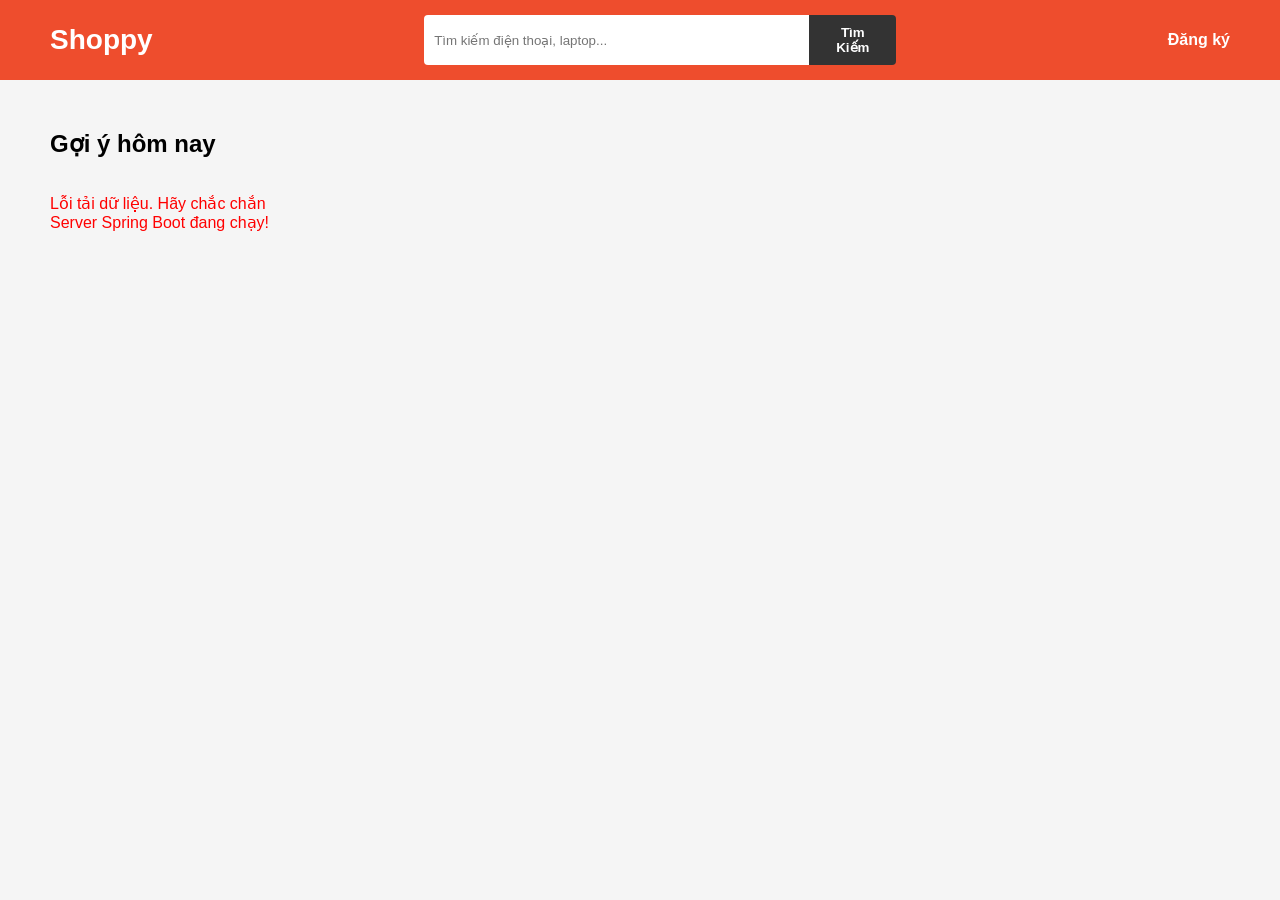
==== frontend/index.html @ 9ea1cea2 "SCRUM-14 Hoàn thành xây dựng giao diện hiển thị và tìm kiếm sản phẩm" ====
<!DOCTYPE html>
<html lang="vi">
<head>
    <meta charset="UTF-8">
    <title>Trang Chủ - Shoppy</title>
    <style>
        /* Cài đặt cơ bản */
        body {
            margin: 0;
            font-family: Arial, sans-serif;
            background-color: #f5f5f5;
        }

        /* Thanh điều hướng (Header) */
        header {
            background-color: #ee4d2d; /* Màu cam Shoppy */
            padding: 15px 50px;
            display: flex;
            justify-content: space-between;
            align-items: center;
            color: white;
            position: sticky;
            top: 0;
            z-index: 100;
        }

        header h1 { margin: 0; font-size: 28px; }

        /* Khu vực tìm kiếm */
        .search-container {
            display: flex;
            width: 40%;
        }

        .search-container input {
            width: 100%;
            padding: 10px;
            border: none;
            border-radius: 4px 0 0 4px;
            outline: none;
        }

        .search-container button {
            padding: 10px 20px;
            border: none;
            background-color: #333;
            color: white;
            cursor: pointer;
            border-radius: 0 4px 4px 0;
            font-weight: bold;
        }

        .search-container button:hover { background-color: #555; }

        /* Khu vực hiển thị danh sách sản phẩm */
        .main-content {
            padding: 30px 50px;
        }

        /* Lưới sản phẩm (Grid) */
        .product-grid {
            display: grid;
            grid-template-columns: repeat(auto-fill, minmax(220px, 1fr));
            gap: 20px;
            margin-top: 20px;
        }

        /* Thẻ hiển thị 1 sản phẩm (Card) */
        .product-card {
            background-color: white;
            padding: 15px;
            border-radius: 8px;
            box-shadow: 0 2px 5px rgba(0,0,0,0.1);
            text-align: center;
            transition: transform 0.2s;
        }

        .product-card:hover { transform: translateY(-5px); /* Hiệu ứng nảy lên khi di chuột */ }

        .product-card img {
            width: 100%;
            height: 150px;
            background-color: #ddd; /* Khung ảnh xám tạm thời */
            object-fit: cover;
            border-radius: 4px;
        }

        .product-title {
            font-size: 16px;
            color: #333;
            margin: 15px 0 5px;
            height: 40px; /* Cố định chiều cao tên SP */
            overflow: hidden;
        }

        .product-price {
            font-size: 18px;
            color: #ee4d2d;
            font-weight: bold;
            margin-bottom: 15px;
        }

        .btn-view {
            width: 100%;
            padding: 10px;
            background-color: white;
            color: #ee4d2d;
            border: 1px solid #ee4d2d;
            border-radius: 4px;
            cursor: pointer;
            font-weight: bold;
        }

        .btn-view:hover {
            background-color: #ee4d2d;
            color: white;
        }
    </style>
</head>
<body>

    <header>
        <h1>Shoppy</h1>
        <div class="search-container">
            <input type="text" id="searchInput" placeholder="Tìm kiếm điện thoại, laptop...">
            <button id="searchBtn">Tìm Kiếm</button>
        </div>
        <div>
            <a href="register.html" style="color: white; text-decoration: none; font-weight: bold;">Đăng ký</a>
        </div>
    </header>

    <div class="main-content">
        <h2>Gợi ý hôm nay</h2>
        
        <div class="product-grid" id="productGrid">
            </div>
    </div>

    <script src="home.js"></script>
</body>
</html>
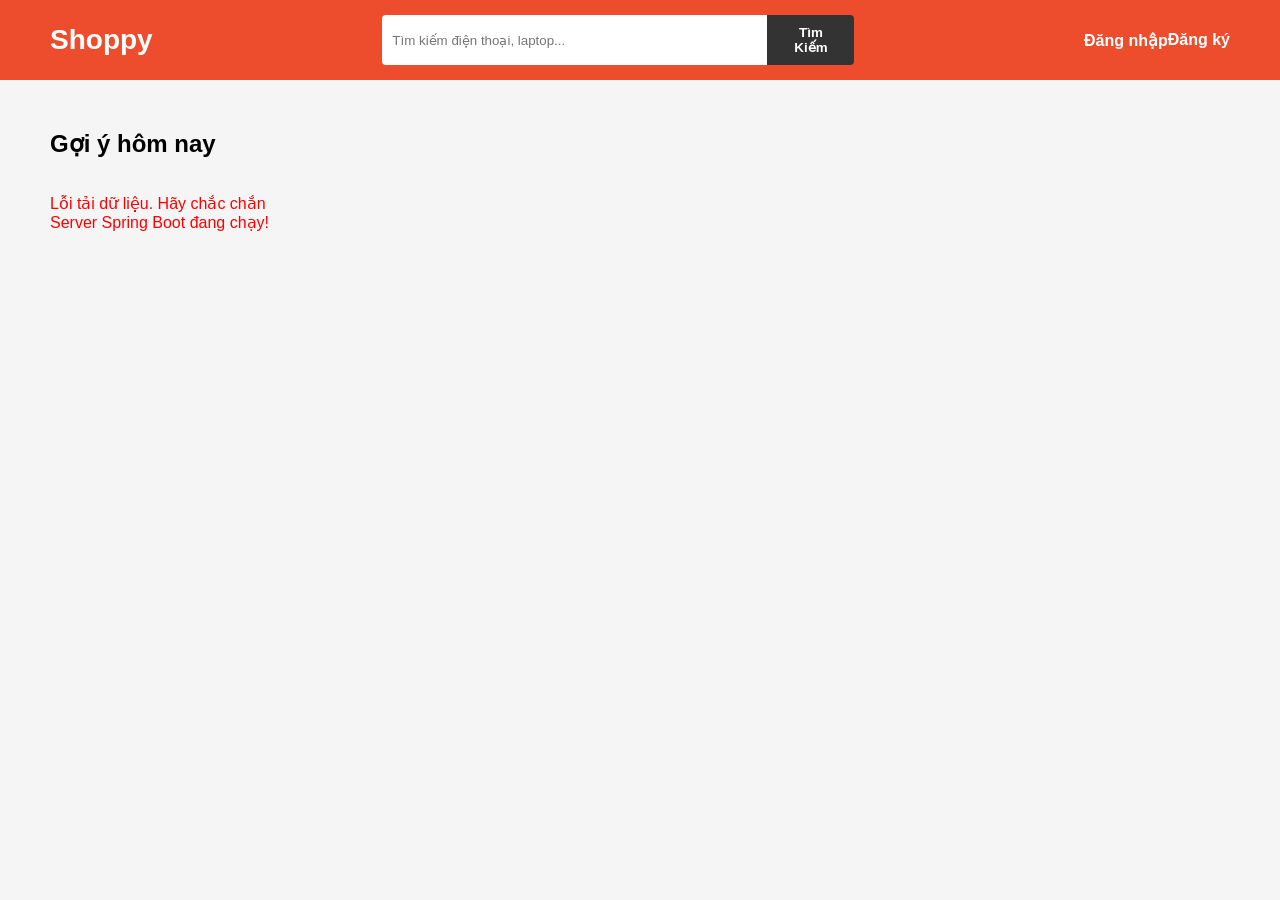
==== commit 5e59415e: "SCRUM-19 Hoan thanh chuc nang code gio hang" ====
--- a/frontend/index.html
+++ b/frontend/index.html
@@ -11,7 +11,7 @@
             background-color: #f5f5f5;
         }
 
-        /* Thanh điều hướng (Header) */
+        /* Thanh điều hướng (Header) */ 
         header {
             background-color: #ee4d2d; /* Màu cam Shoppy */
             padding: 15px 50px;
@@ -120,13 +120,22 @@
 <body>
 
     <header>
-        <h1>Shoppy</h1>
+        <h1><a href="index.html" style="color: white; text-decoration: none;">Shoppy</a></h1>
         <div class="search-container">
             <input type="text" id="searchInput" placeholder="Tìm kiếm điện thoại, laptop...">
             <button id="searchBtn">Tìm Kiếm</button>
         </div>
-        <div>
-            <a href="register.html" style="color: white; text-decoration: none; font-weight: bold;">Đăng ký</a>
+        
+        <div id="userMenu" style="display: flex; align-items: center;">
+            <a href="login.html" id="loginLink" style="color: white; text-decoration: none; font-weight: bold;">Đăng nhập</a>
+            <a href="register.html" id="registerLink" style="color: white; text-decoration: none; font-weight: bold;">Đăng ký</a>
+            
+            <a href="history.html" id="orderHistoryLink" style="display: none; font-size: 24px; text-decoration: none; margin-right: 20px;" title="Đơn hàng của tôi">📦</a>
+
+            <a href="profile.html" id="userProfileLink" style="display: none; align-items: center; text-decoration: none; color: white; gap: 10px;">
+                <img src="" id="userAvatarImg" alt="Avatar" style="width: 35px; height: 35px; border-radius: 50%; border: 2px solid white; object-fit: cover;">
+                <span id="headerUserName" style="font-weight: bold;"></span>
+            </a>
         </div>
     </header>
 
